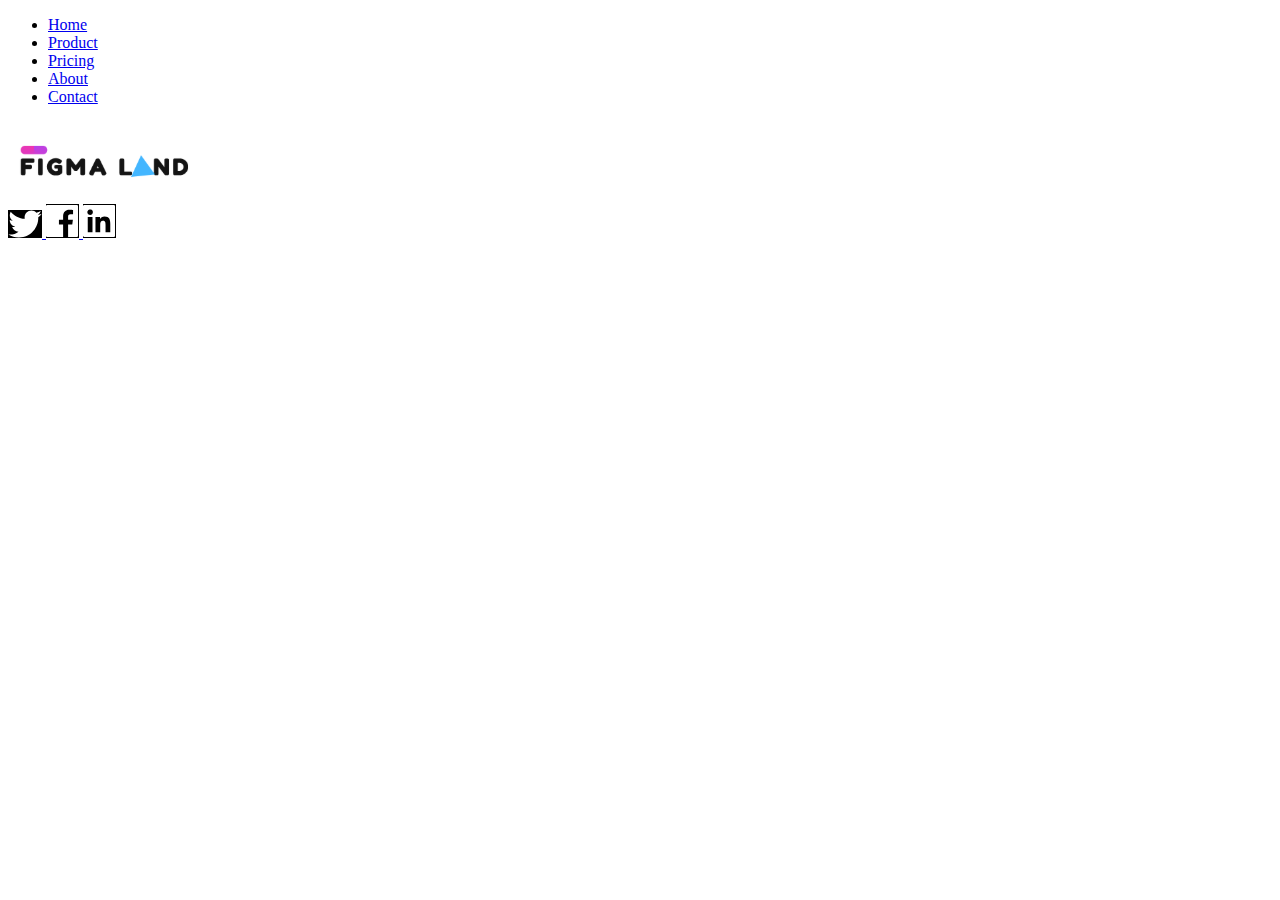
==== global.header-nav.partial.html @ 3a3dae4f "Added html part of website" ====
<!DOCTYPE html>
<html lang="en">
<head>
    <meta charset="UTF_8">
    <meta name="viewport" content="width=device_width, initial_scale=1.0">
    <title>Navigation menu</title>
</head>
<body>
    <header>
        <nav class="header">
            <div class="header__navigation-container">
                <ul class="header__list">
                    <li class="header__list-item">
                        <a class="header__link" href="#">Home</a>
                    </li>
                    <li class="header__list-item">
                        <a class="header__link" href="#">Product</a>
                    </li>
                    <li class="header__list-item">
                        <a class="header__link" href="#">Pricing</a>
                    </li>
                    <li class="header__list-item">
                        <a class="header__link" href="#">About</a>
                    </li>
                    <li class="header__list-item">
                        <a class="header__link" href="#">Contact</a>
                    </li>
                </ul>
            </div>
            <div class="header__logo-container">
                <a class="header__link-logo" href="index.html">
                    <img class="header__logo-image" src="img/header/header.logo.dark.svg" alt="Figmaland logo">
                </a>
            </div>
            <div class="header__social-media-container">
                <a class="header__social-media-link" href="https://twitter.com/">
                    <img class="header__social-media-image" src="img/header/header.sm.twitter.svg" alt="Twitter" style="background-color: black;">
                </a>
                <a class="header__social-media-link" href="https://facebook.com/">
                    <img class="header__social-media-image" src="img/header/header.sm.facebook.svg" alt="Facebook" style="background-color: black;">
                </a>
                <a class="header__social-media-link" href="https://linkedin.com/">
                    <img class="header__social-media-image" src="img/header/header.sm.linkedin.svg" alt="Linkedin" style="background-color: black;">
                </a>
            </div>
        </nav>
    </header>
</body>
</html>
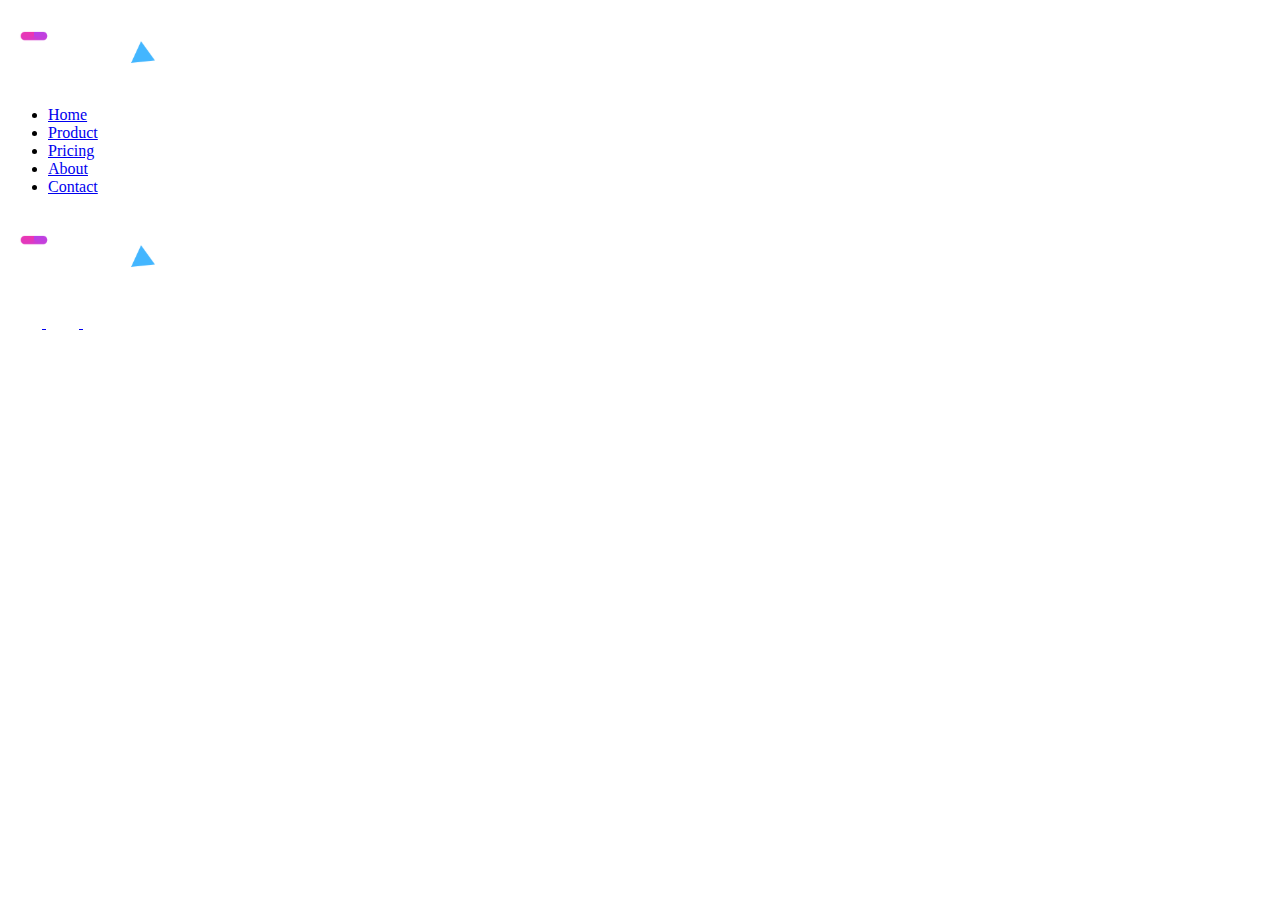
==== commit cd4d2c0c: "added css to header nav" ====
--- a/global.header-nav.partial.html
+++ b/global.header-nav.partial.html
@@ -1,49 +1,79 @@
 <!DOCTYPE html>
 <html lang="en">
-<head>
-    <meta charset="UTF_8">
-    <meta name="viewport" content="width=device_width, initial_scale=1.0">
+  <head>
+    <meta charset="UTF_8" />
+    <meta name="viewport" content="width=device_width, initial_scale=1.0" />
     <title>Navigation menu</title>
-</head>
-<body>
+  </head>
+  <body>
     <header>
-        <nav class="header">
-            <div class="header__navigation-container">
-                <ul class="header__list">
-                    <li class="header__list-item">
-                        <a class="header__link" href="#">Home</a>
-                    </li>
-                    <li class="header__list-item">
-                        <a class="header__link" href="#">Product</a>
-                    </li>
-                    <li class="header__list-item">
-                        <a class="header__link" href="#">Pricing</a>
-                    </li>
-                    <li class="header__list-item">
-                        <a class="header__link" href="#">About</a>
-                    </li>
-                    <li class="header__list-item">
-                        <a class="header__link" href="#">Contact</a>
-                    </li>
-                </ul>
-            </div>
-            <div class="header__logo-container">
-                <a class="header__link-logo" href="index.html">
-                    <img class="header__logo-image" src="img/header/header.logo.dark.svg" alt="Figmaland logo">
-                </a>
-            </div>
-            <div class="header__social-media-container">
-                <a class="header__social-media-link" href="https://twitter.com/">
-                    <img class="header__social-media-image" src="img/header/header.sm.twitter.svg" alt="Twitter" style="background-color: black;">
-                </a>
-                <a class="header__social-media-link" href="https://facebook.com/">
-                    <img class="header__social-media-image" src="img/header/header.sm.facebook.svg" alt="Facebook" style="background-color: black;">
-                </a>
-                <a class="header__social-media-link" href="https://linkedin.com/">
-                    <img class="header__social-media-image" src="img/header/header.sm.linkedin.svg" alt="Linkedin" style="background-color: black;">
-                </a>
-            </div>
-        </nav>
+      <nav class="header__nav">
+        <div class="header__nav-logo">
+          <a class="header__nav-link" href="index.html">
+            <img
+              class="header__nav-img"
+              src="img/header/header.logo.light.svg"
+              alt="Figmaland logo"
+            />
+          </a>
+        </div>
+        <a href="#" class="header__menu-btn">
+          <span class="header__navicon"></span>
+        </a>
+        <div class="header__nav-menu">
+          <div class="header__navigation-container">
+            <ul class="header__nav-list nav-list">
+              <li class="nav-list__link">
+                <a class="header__link" href="#">Home</a>
+              </li>
+              <li class="nav-list__link">
+                <a class="header__link" href="#">Product</a>
+              </li>
+              <li class="nav-list__link">
+                <a class="header__link" href="#">Pricing</a>
+              </li>
+              <li class="nav-list__link">
+                <a class="header__link" href="#">About</a>
+              </li>
+              <li class="nav-list__link">
+                <a class="header__link" href="#">Contact</a>
+              </li>
+            </ul>
+          </div>
+          <div class="header__nav-logo_display">
+            <a class="header__nav-link" href="index.html">
+              <img
+                class="header__nav-img"
+                src="img/header/header.logo.light.svg"
+                alt="Figmaland logo"
+              />
+            </a>
+          </div>
+          <div class="header__social-media-container">
+            <a class="header__social-media-link" href="https://twitter.com/">
+              <img
+                class="header__social-media-image"
+                src="img/header/header.sm.twitter.svg"
+                alt="Twitter"
+              />
+            </a>
+            <a class="header__social-media-link" href="https://facebook.com/">
+              <img
+                class="header__social-media-image"
+                src="img/header/header.sm.facebook.svg"
+                alt="Facebook"
+              />
+            </a>
+            <a class="header__social-media-link" href="https://linkedin.com/">
+              <img
+                class="header__social-media-image"
+                src="img/header/header.sm.linkedin.svg"
+                alt="Linkedin"
+              />
+            </a>
+          </div>
+        </div>
+      </nav>
     </header>
-</body>
-</html>+  </body>
+</html>
